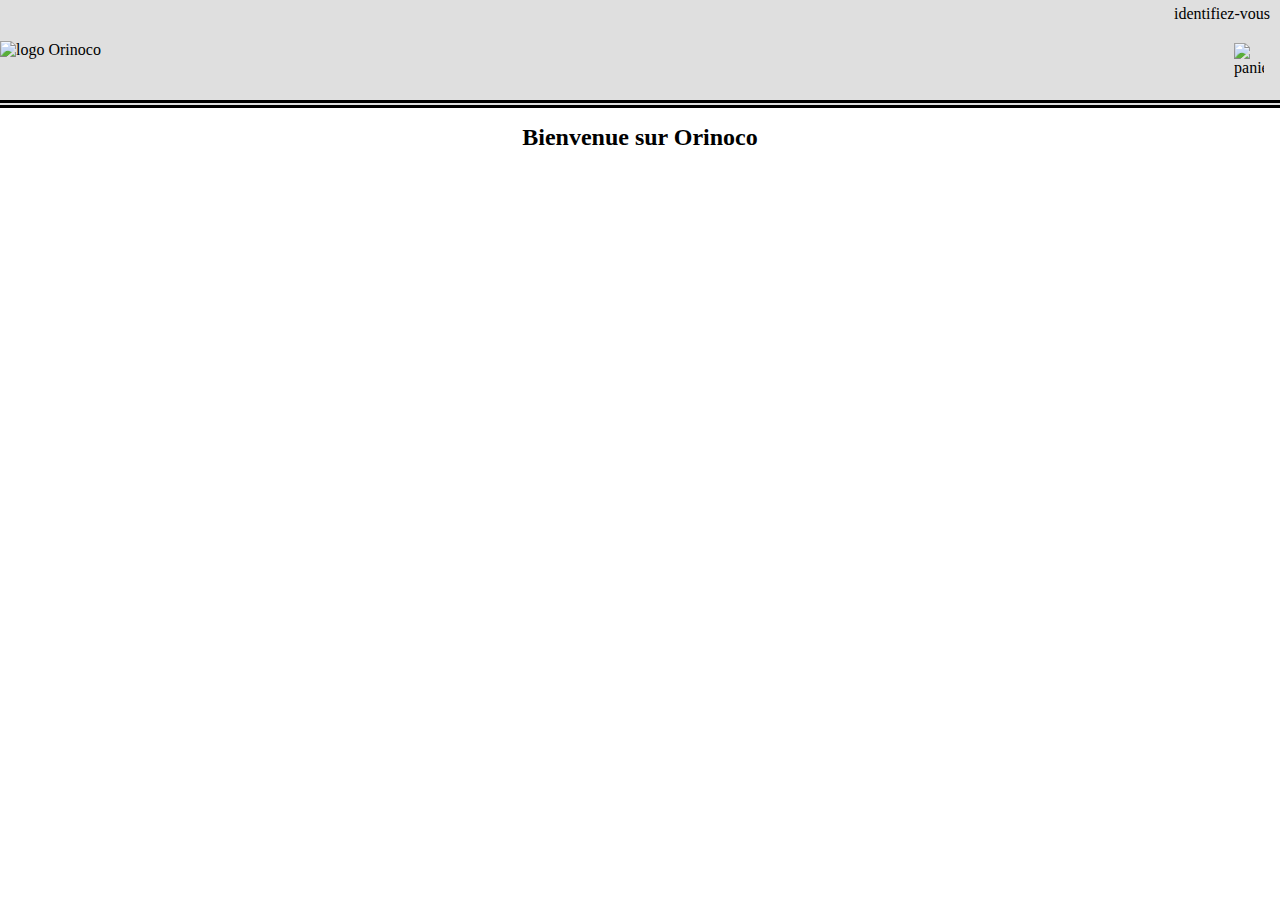
==== front-end/index.html @ c5bc0575 "premier dépôt" ====
<!DOCTYPE html>
<html lang="fr">

<head>
    <meta charset="UTF-8">
    <meta http-equiv="X-UA-Compatible" content="IE=edge">
    <meta name="viewport" content="width=device-width, initial-scale=1.0">
    <title>Page d'accueil Orinoco</title>
    <link rel="stylesheet" href="css/V.mobile.css">
    <link rel="stylesheet" media="screen and (min-width:768px) and (max-width:1366px)" href="css/V.tablette.css">
    <link rel="stylesheet" media="screen and (min-width:1367px)" href="css/V.desktop.css">
    <script src="https://kit.fontawesome.com/3dcad16f7a.js" crossorigin="anonymous"></script>
</head>

<body>
    <header>
        <nav>
            <img class="logo" src="../back-end/images/orinoco.png" alt="logo Orinoco">
            <ul>
                <li><a href="#">identifiez-vous </a></a></li>
                <img class="panier" src="../back-end/images/caddie.png" alt="panier">
            </ul>
        </nav>
    </header>
    <main>
        <h1>Bienvenue sur Orinoco</h1>

        <section id="conteneurArticles"></section>
    </main>
    <script src="index.js"></script>
</body>

</html>
---- front-end/css/V.mobile.css ----
body{
    margin: 0;
    padding: 0;
}

a{
    text-decoration: none;
    color: black;
}

.logo{
    width: 150px;
    margin-right: 10px;
}

nav{    
    background-color:#dfdfdf ;
    display: flex;
    height: 100px;
    justify-content: space-between;
    align-items: center; 
    border-bottom:double 8px black;
}
ul{
    margin: 0;
    height: 50px;
    display: flex;
    flex-direction: column;
    justify-content: space-between;
}

li{
    list-style: none;
    position: relative;
    bottom: 20px;
    right: 10px;

 
}

.panier{
    width: 30px;
    margin-left: 50px;
 
}

h1{
    font-size: 1.5em;
    text-align: center;
}

#conteneurArticles{
    display: flex;
    flex-direction: column;
    justify-content: center;
    align-items: center;
}
.article{
    background-color: white;
    width: 330px;
    margin-top: 20px;
    padding: 10px;
    box-shadow: 0px 0px 10px 1px rgb(0 0 0 / 20%);
}
.photoPeluche{
    width:330px;
    object-fit: cover;
}

.flex{
    display: flex;
    justify-content: space-between;
}
h2{
    margin: 0;
}
h3{
    margin: 0;
    
}

.panierVide{
    font-size: 2em;
}
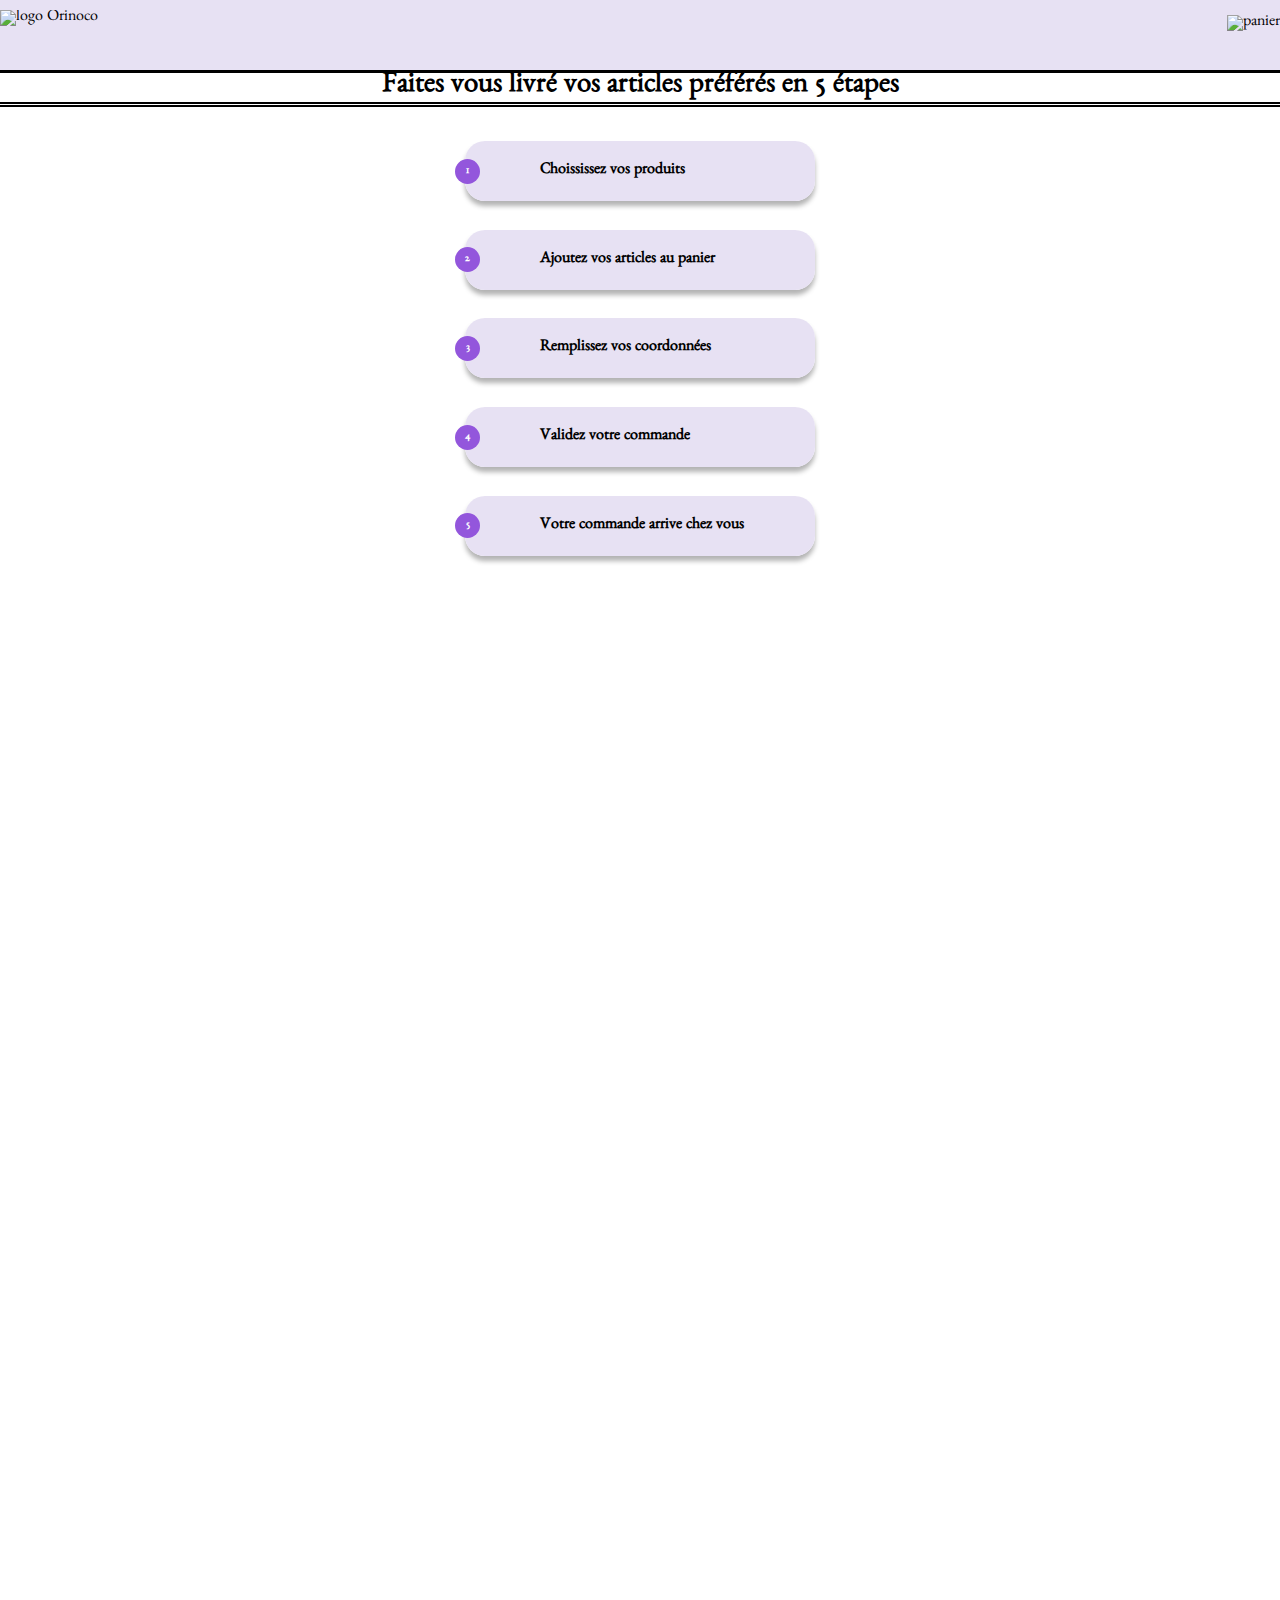
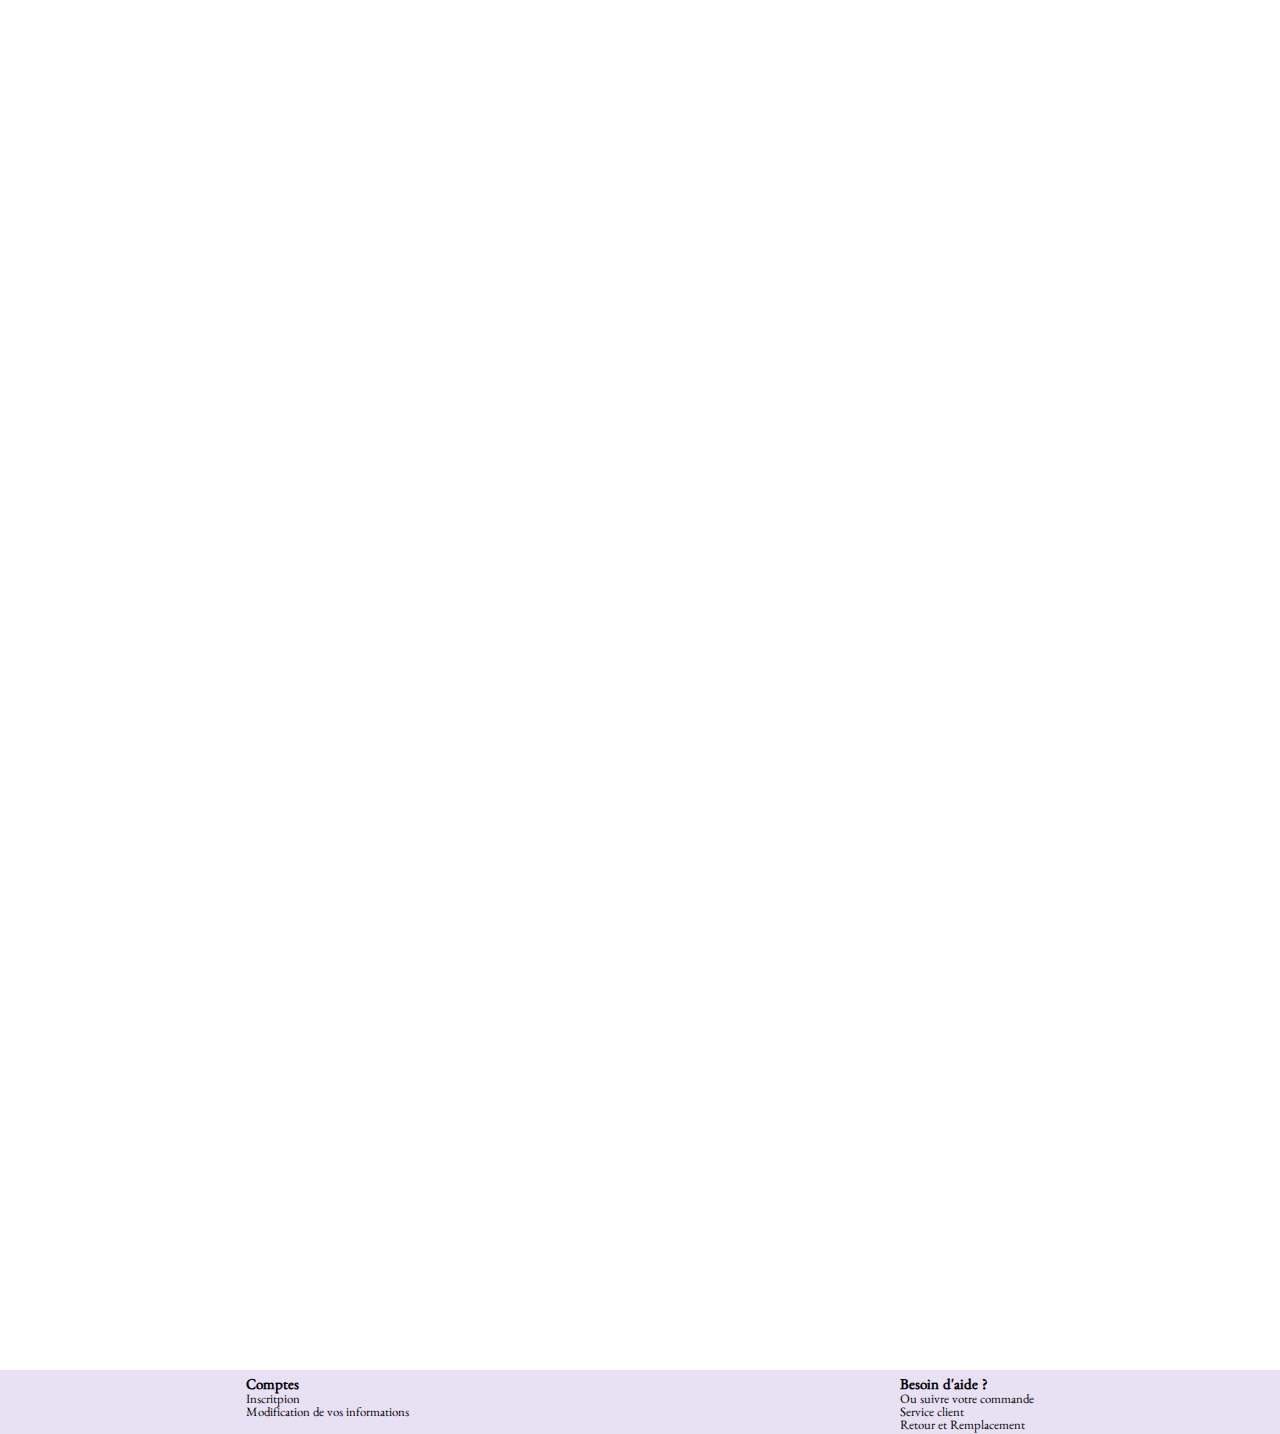
==== commit c0ea7c8c: "javascripti terminer" ====
--- a/front-end/index.html
+++ b/front-end/index.html
@@ -9,6 +9,10 @@
     <link rel="stylesheet" href="css/V.mobile.css">
     <link rel="stylesheet" media="screen and (min-width:768px) and (max-width:1366px)" href="css/V.tablette.css">
     <link rel="stylesheet" media="screen and (min-width:1367px)" href="css/V.desktop.css">
+    <link rel="preconnect" href="https://fonts.googleapis.com">
+    <link rel="preconnect" href="https://fonts.gstatic.com" crossorigin>
+    <link href="https://fonts.googleapis.com/css2?family=Benne&family=Source+Sans+Pro:wght@200&display=swap"
+        rel="stylesheet">
     <script src="https://kit.fontawesome.com/3dcad16f7a.js" crossorigin="anonymous"></script>
 </head>
 
@@ -16,18 +20,58 @@
     <header>
         <nav>
             <img class="logo" src="../back-end/images/orinoco.png" alt="logo Orinoco">
-            <ul>
-                <li><a href="#">identifiez-vous </a></a></li>
-                <img class="panier" src="../back-end/images/caddie.png" alt="panier">
-            </ul>
+            <a href="panier.html"><img class="panier" src="../back-end/images/caddie.png" alt="panier"></a>
         </nav>
     </header>
     <main>
-        <h1>Bienvenue sur Orinoco</h1>
-
-        <section id="conteneurArticles"></section>
+        <div id="fonctionnement">
+            <h1>Faites vous livré vos articles préférés en 5 étapes</h1>
+            <div class="blocFonctionnement">
+                <span>1</span>
+                <i class="fas fa-store"></i>
+                <p>Choississez vos produits</p>
+            </div>
+            <div class="blocFonctionnement">
+                <span>2</span>
+                <i class="fas fa-shopping-cart"></i>
+                <p>Ajoutez vos articles au panier</p>
+            </div>
+            <div class="blocFonctionnement">
+                <span>3</span>
+                <i class="fas fa-align-left"></i>
+                <p>Remplissez vos coordonnées</p>
+            </div>
+            <div class="blocFonctionnement">
+                <span>4</span>
+                <i class="fas fa-credit-card"></i>
+                <p>Validez votre commande</p>
+            </div>
+            <div class="blocFonctionnement">
+                <span>5</span>
+                <i class="fas fa-shipping-fast"></i>
+                <p>Votre commande arrive chez vous</p>
+            </div>
+        </div>
+        <section id="conteneurArticlesIndex"></section>
     </main>
-    <script src="index.js"></script>
+    <footer>
+        <div class="footer">
+            <h3>Comptes</h3>
+            <ul>
+                <li>Inscritpion</li>
+                <li>Modification de vos informations</li>
+            </ul>
+        </div>
+        <div class="footer">
+            <h3>Besoin d'aide ?</h3>
+            <ul>
+                <li>Ou suivre votre commande</li>
+                <li>Service client</li>
+                <li>Retour et Remplacement</li>
+            </ul>
+        </div>
+    </footer>
+    <script src="/front-end/js/index.js"></script>
 </body>
 
 </html>--- a/front-end/css/V.mobile.css
+++ b/front-end/css/V.mobile.css
@@ -1,84 +1,334 @@
 body{
     margin: 0;
     padding: 0;
-}
-
+    font-family: 'Benne', serif;   
+}
+/* index/produit/panier/confirmation */
 a{
     text-decoration: none;
     color: black;
-}
-
+    height: 40px;
+}
+p{
+    margin: 0;
+}
 .logo{
-    width: 150px;
-    margin-right: 10px;
-}
-
-nav{    
-    background-color:#dfdfdf ;
-    display: flex;
-    height: 100px;
+    width: 120px;
+    height: 50px;
+}
+.panier{
+    width: 40px;
+    height: 40px;
+}
+nav{
+    background-color: rgba(231, 225, 243, 0.993);
+    display: flex;
     justify-content: space-between;
-    align-items: center; 
-    border-bottom:double 8px black;
+    align-items: center;
+    width: 100%;
+    height: 70px;
+}
+h1{
+    font-size: 1.8em;
+    text-align: center;
+    border-bottom: 5px double;
+    border-top:3px solid;
+    margin: 0 0 20px 0;
+}
+
+section{
+    display: flex;
+    flex-direction: column;
+}
+
+.photoPeluche{
+    object-fit: cover;
+    width: 100%;
+}
+
+.description{
+    color: white;
+    font-size: 1.1em;
+    text-align: center;
+}
+.description h2{
+    font-size: 1.2em;
+    margin: 0;
+}
+
+.prix{
+    display: flex;
+    flex-direction: row-reverse;
+    font-size: 1.5em;
+    margin: 0 15px 0 0;
+}
+
+footer{
+    background-color: rgba(231, 225, 243, 0.993);
+    display: flex;
+    justify-content: space-between;
+}
+.footer{
+    display: flex;
+    flex-direction: column;
+    font-size: 0.8em;
+    margin:10px auto 0 auto;
+}
+.footer h3{
+    margin: 0;
 }
 ul{
     margin: 0;
-    height: 50px;
-    display: flex;
-    flex-direction: column;
-    justify-content: space-between;
-}
-
+    padding: 0;
+}
 li{
     list-style: none;
-    position: relative;
-    bottom: 20px;
-    right: 10px;
-
- 
-}
-
-.panier{
-    width: 30px;
-    margin-left: 50px;
- 
-}
-
-h1{
-    font-size: 1.5em;
-    text-align: center;
-}
-
-#conteneurArticles{
+    margin: 0;
+}
+.bouton{
     display: flex;
     flex-direction: column;
     justify-content: center;
     align-items: center;
 }
-.article{
+button{
+    background-color: rgba(231, 225, 243, 0.993);
+    width: 98%;
+    height: 50px;
+    margin-bottom: 15px;
+    padding: 0;
+    border-radius: 20px;
+    border: none;
+    box-shadow: 0px 5px 5px 0px rgb(0 0 0 / 30%);
+    font-size: 1.5em;
+    transition: scale;
+}
+
+button:active{
+    transform: scale(0.99);
+    box-shadow: 0px 0px 0px 0px rgb(0 0 0 / 30%);
+}
+
+.popup{
+    opacity: 0;
+    background-color:  rgb(61, 60, 60);
+    width: 200px;
+    height: 100px;
+    font-weight: 800;
+    font-size: 1.3em;
+    border-radius: 20px;
+    color: white;
+    position: fixed;
+    bottom: 300px;
+    right: 80px;
+    padding: 0 20px;
+}
+
+.popup.show{
+     animation:showpopup 3s ease-in-out;
+}
+    @keyframes showpopup {
+        0%{		   
+           opacity: 0.8;
+        }  
+        90%{
+            opacity: 0.8;
+        }        	 
+        100%{	
+           opacity: 0;
+        }
+    }
+.textePopup{
+    text-align: center;
+    margin-top: 30px;
+}
+/* index */
+#fonctionnement{
+    height: 500px;
+    margin: auto;  
+    display: flex;
+    flex-direction: column;
+    justify-content: space-between;
     background-color: white;
-    width: 330px;
-    margin-top: 20px;
-    padding: 10px;
-    box-shadow: 0px 0px 10px 1px rgb(0 0 0 / 20%);
-}
-.photoPeluche{
-    width:330px;
-    object-fit: cover;
-}
-
-.flex{
-    display: flex;
-    justify-content: space-between;
-}
-h2{
-    margin: 0;
-}
-h3{
-    margin: 0;
+}
+
+.blocFonctionnement{
+    position: relative;
+	display: flex;
+	align-items: center;
+	justify-content:flex-start;
+    background-color: rgba(231, 225, 243, 0.993);
+	width: 350px;
+	height: 60px;
+	margin: auto;
+	border-radius:20px;
+	box-shadow: 0px 5px 5px 0px rgb(0 0 0 / 30%);
+	cursor: pointer;
+    transition: scale 5s;
+}
+.blocFonctionnement:hover{
+    transform: scale(1.01);
+}
+.blocFonctionnement i{
+	color:black;
+	margin: 0 15px;
+}
+
+.blocFonctionnement span{
+	position: relative;
+	right: 10px;
+	font-size: 0.7em;
+	color: white;
+	font-weight: bold;
+	background-color: #9356DC;
+	border-radius: 50%;
+	width: 25px;
+	height: 25px;
+	display: flex;
+	justify-content: center;
+	align-items: center;
+}
+
+.blocFonctionnement p{
+	font-weight: bold;
+	text-align: left;
+	margin-left: 20px;
+}
+
+#conteneurArticlesIndex{
+    height: 2400px;
+}
+
+.articleIndex{
+    background-color: rgb(61, 60, 60);
+    margin: auto;
+    width:360px;
+    height: 420px;
+    border-radius:20px;
+    box-shadow: 0px 10px 10px 0px rgb(0 0 0 / 40%);
+    cursor: pointer;	
+}
+
+.photoPelucheIndex{
+    height: 230px;
+    border-radius:20px 20px 0 0;
+}
+
+/* produit */
+#conteneurProduit{
+    height: 980px;
+}
+
+.articleProduit{
+    margin: 0 auto 0 auto;
+    width:360px;
+    height:900px;
+    cursor: pointer;
+}
+
+.descriptionProduit{
+    text-align: left;
+    color: black;
+    height: 600px;
+}
+.descriptionProduit h2{
+    font-size: 2em;
+    margin-bottom: 20px;
+}
+.descriptionProduit p{
+    font-size: 1.5em;
+    margin-bottom: 20px;
+}
+
+form{
+    display: flex;
+    flex-direction: column;
+    margin-bottom: 20px;
+}
+label{
+    font-size: 1.3em;
+    margin-bottom: 10px;
+    font-weight: 600;
+}
+select{
+    height: 50px;
+    font-size: 1em;
+    font-weight: 700;
+    border-radius: 20px;
+    border: 4px solid rgb(61, 60, 60);
+}
+
+#choixCouleur{
+    width: 150px;
+}
+
+#quantite{
+    width: 100px;
+}
+
+.prixProduit{
+     position: absolute;
+     left: 300px;
+     font-size: 2em;
+}
+
+/* panier */
+#conteneurPanier{
     
 }
-
 .panierVide{
     font-size: 2em;
-}+    text-align: center;
+    margin-bottom: 50px;
+}
+.articlePanier{
+    display: flex;
+    margin-bottom: 20px;
+}
+
+#listeProduit{
+    border-bottom: solid black;
+    height: 200px;
+}
+
+.photoPeluchePanier{
+    width: 100%;
+    height: 130px;
+}
+
+.photoPanier{
+    width:400px ;
+    display: flex;
+    flex-direction: column;
+}
+
+.descriptionPanier{
+    font-size: 0.8em;
+    text-align: center;
+}
+
+.prixPanier{
+    margin: 0 ;
+   
+}
+
+.gras{
+    font-weight: 800;
+}
+
+
+.btnSupprimer{
+    margin-top: 10px;
+    width: 50%;
+}
+
+.btnPanierVide {
+    display: flex;
+    justify-content: center;
+    align-items: center;
+    width: 80%;
+    margin: auto;
+}
+
+/* confirmation */
+
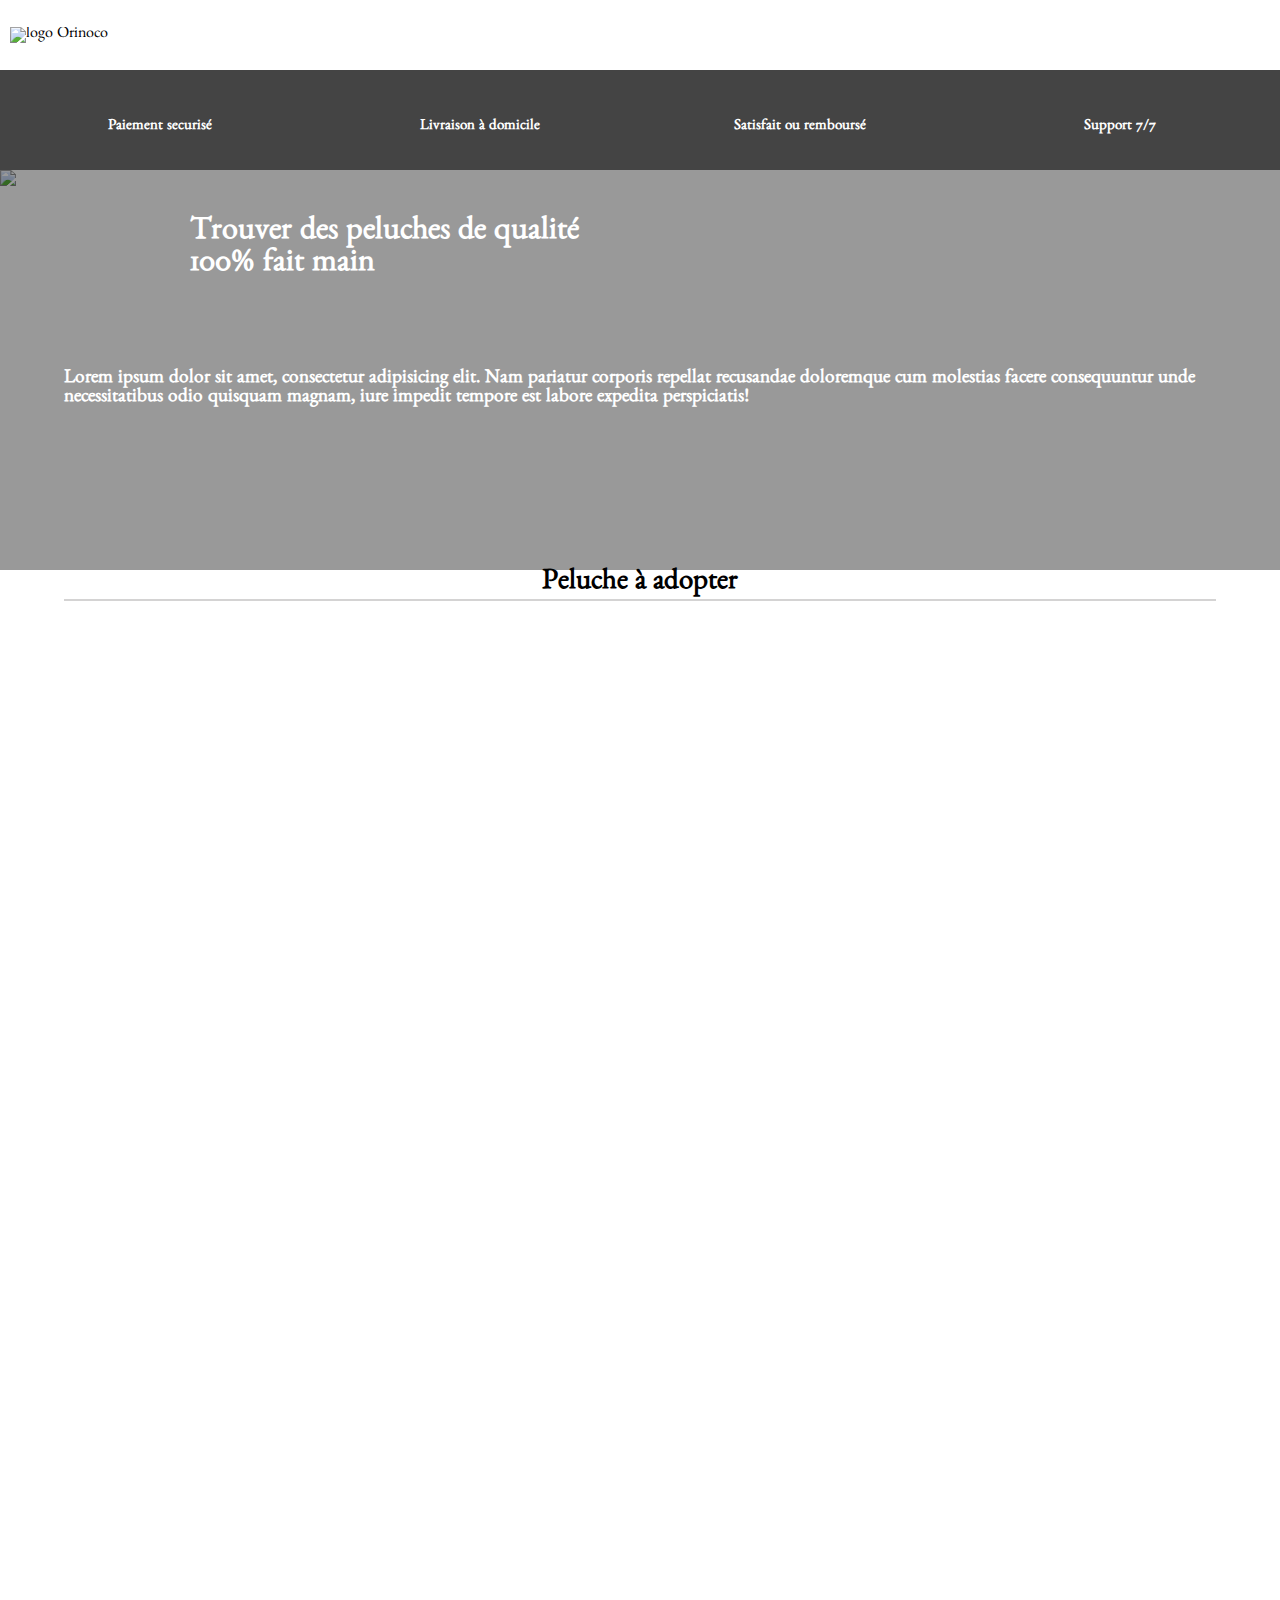
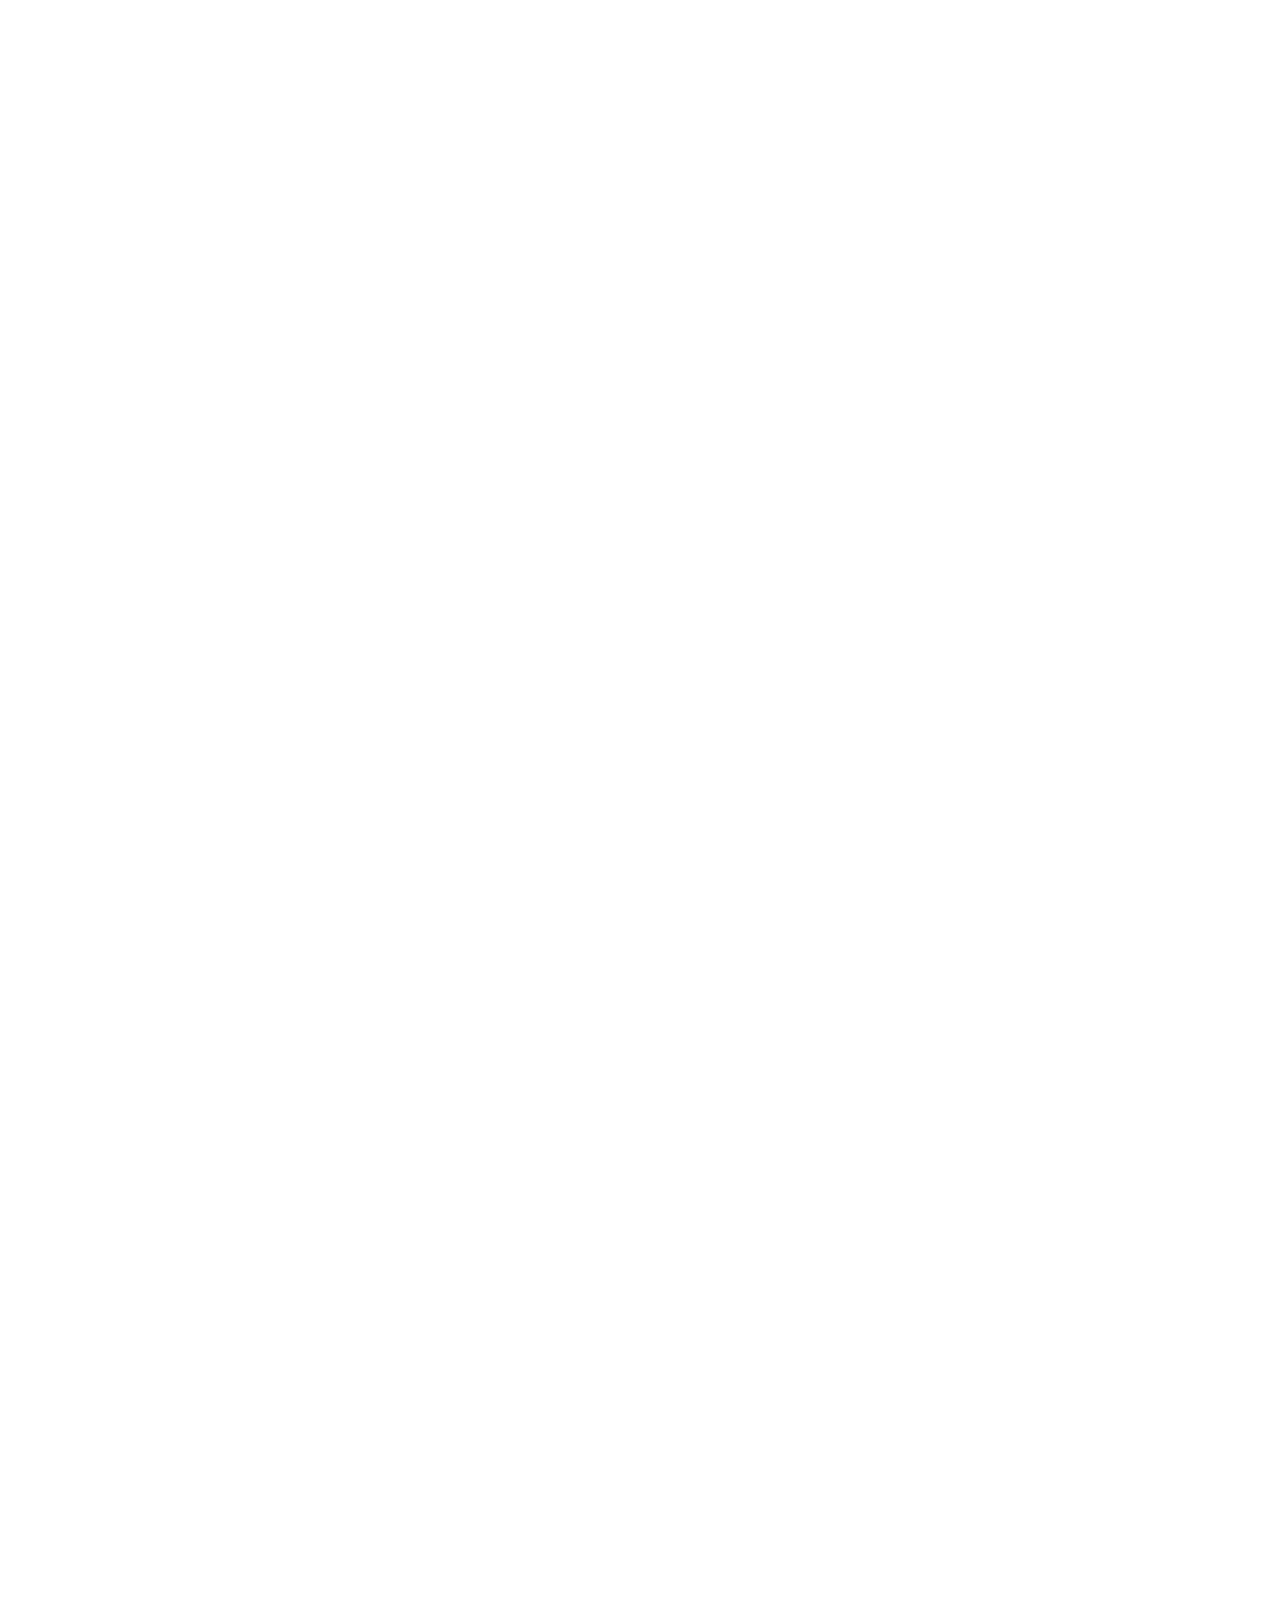
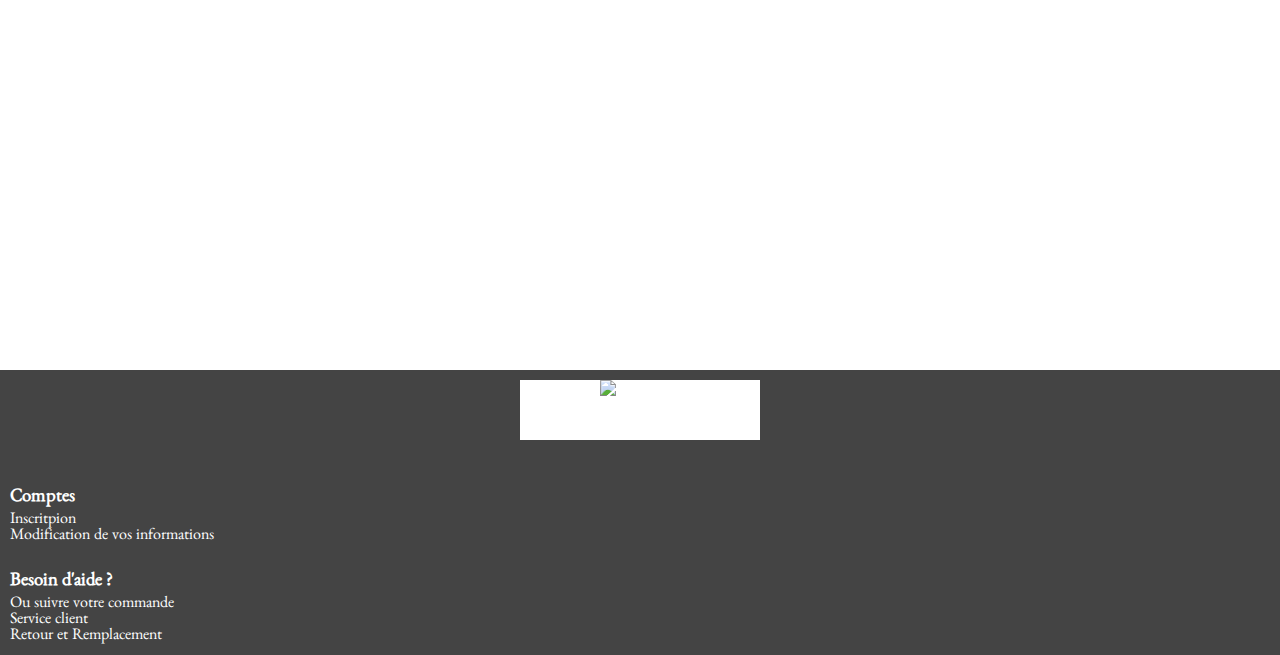
==== commit 1597b3f6: "projet terminé" ====
--- a/front-end/index.html
+++ b/front-end/index.html
@@ -19,42 +19,61 @@
 <body>
     <header>
         <nav>
-            <img class="logo" src="../back-end/images/orinoco.png" alt="logo Orinoco">
-            <a href="panier.html"><img class="panier" src="../back-end/images/caddie.png" alt="panier"></a>
+            <a href="index.html">
+                <img class="logo" src="../back-end/images/logo-orinoco.png" alt="logo Orinoco">
+            </a>
+            <ul>
+                <li>
+                    <a href="index.html"><i class="fas fa-search"></i></a>
+                </li>
+                <li>
+                    <a href="index.html"> <i class="far fa-user"></i></a>
+                </li>
+                <li>
+                    <a href="panier.html"><i class="fas fa-shopping-bag"></i> </a>
+                </li>
+            </ul>
         </nav>
     </header>
+    <div id="conteneurInformation">
+        <div class="information">
+            <i class="far fa-credit-card"></i>
+            <h3>Paiement securisé</h3>
+        </div>
+        <div class="information">
+            <i class="fas fa-truck"></i>
+            <h3>Livraison à domicile</h3>
+        </div>
+        <div class="information">
+            <i class="far fa-heart"></i>
+            <h3>Satisfait ou remboursé</h3>
+        </div>
+        <div class="information telephone">
+            <i class="fas fa-phone-alt"></i>
+            <h3>Support 7/7</h3>
+        </div>
+    </div>
     <main>
-        <div id="fonctionnement">
-            <h1>Faites vous livré vos articles préférés en 5 étapes</h1>
-            <div class="blocFonctionnement">
-                <span>1</span>
-                <i class="fas fa-store"></i>
-                <p>Choississez vos produits</p>
-            </div>
-            <div class="blocFonctionnement">
-                <span>2</span>
-                <i class="fas fa-shopping-cart"></i>
-                <p>Ajoutez vos articles au panier</p>
-            </div>
-            <div class="blocFonctionnement">
-                <span>3</span>
-                <i class="fas fa-align-left"></i>
-                <p>Remplissez vos coordonnées</p>
-            </div>
-            <div class="blocFonctionnement">
-                <span>4</span>
-                <i class="fas fa-credit-card"></i>
-                <p>Validez votre commande</p>
-            </div>
-            <div class="blocFonctionnement">
-                <span>5</span>
-                <i class="fas fa-shipping-fast"></i>
-                <p>Votre commande arrive chez vous</p>
-            </div>
+        <div id="Presentation">
+            <img class="imgPresentation" src="../back-end/images/peluche.jpg" alt="une peluche assise">
+            <div class="cadre"></div>
+            <h1 class="centrerPresentation">Trouver des peluches de qualité<br> 100% fait main</h1>
+            <p class="basPresentation">Lorem ipsum dolor sit amet, consectetur adipisicing elit. Nam pariatur corporis
+                repellat recusandae doloremque cum molestias facere consequuntur unde necessitatibus odio quisquam
+                magnam, iure impedit tempore est labore expedita perspiciatis!
+            </p>
         </div>
-        <section id="conteneurArticlesIndex"></section>
+        <section id="conteneurArticlesIndex">
+            <h2 class="titreSection">Peluche à adopter</h2>
+        </section>
     </main>
     <footer>
+        <img class="logoFooter" src="../back-end/images/logo-orinoco.png" alt="logo orinico">
+        <div id="reseaux">
+            <i class="fab fa-facebook-f"></i>
+            <i class="fab fa-twitter"></i>
+            <i class="fab fa-instagram"></i>
+        </div>
         <div class="footer">
             <h3>Comptes</h3>
             <ul>
--- a/front-end/css/V.mobile.css
+++ b/front-end/css/V.mobile.css
@@ -2,43 +2,78 @@
     margin: 0;
     padding: 0;
     font-family: 'Benne', serif;   
+    box-sizing: border-box;
 }
 /* index/produit/panier/confirmation */
 a{
     text-decoration: none;
-    color: black;
-    height: 40px;
-}
+    color: black;  
+}
+
 p{
     margin: 0;
 }
+
+li{
+    list-style-type: none;
+}
+
 .logo{
-    width: 120px;
-    height: 50px;
-}
-.panier{
-    width: 40px;
-    height: 40px;
-}
+    margin-left: 10px;
+    width: 180px;
+    height: 130px;
+}
+
+i{
+    font-size: 1.3em;
+}
+
+.fa-shopping-bag{
+	color:transparent;
+	-webkit-text-stroke:2px black;	
+}
+
 nav{
-    background-color: rgba(231, 225, 243, 0.993);
     display: flex;
     justify-content: space-between;
     align-items: center;
-    width: 100%;
     height: 70px;
 }
+
+nav ul{
+    margin:5px 10px 0 0;
+    width: 40%;
+    display: flex;
+    justify-content: space-between;
+    align-items: center;
+    
+}
+
 h1{
     font-size: 1.8em;
+    display: flex;
+    justify-content: center;
+    align-items: center;
+    background-color: rgb(68, 68, 68);
+    color: white;
+    height: 100px;
+    margin: 0;
+}
+
+section{
+    margin: 0 5px;
+    display: flex;
+    flex-direction: column;
+}
+
+.titreSection{
+    border-bottom: 2px solid rgb(212, 211, 211);
+    display: flex;
+    justify-content: center;
+    align-items: center;
+    font-size: 1.8em;
+    margin: 0;
     text-align: center;
-    border-bottom: 5px double;
-    border-top:3px solid;
-    margin: 0 0 20px 0;
-}
-
-section{
-    display: flex;
-    flex-direction: column;
 }
 
 .photoPeluche{
@@ -47,8 +82,7 @@
 }
 
 .description{
-    color: white;
-    font-size: 1.1em;
+    font-size: 1em;
     text-align: center;
 }
 .description h2{
@@ -59,41 +93,52 @@
 .prix{
     display: flex;
     flex-direction: row-reverse;
-    font-size: 1.5em;
+    font-size: 1.2em;
     margin: 0 15px 0 0;
 }
 
 footer{
-    background-color: rgba(231, 225, 243, 0.993);
-    display: flex;
+    background-color: rgb(68, 68, 68);
+    color: white;
+    display: flex;
+    flex-direction: column;
     justify-content: space-between;
 }
+
+.logoFooter{
+    width: 80px;
+    height: 60px;
+    padding:0 80px;
+    margin: 10px auto;
+    background-color: white;
+}
+ #reseaux{
+     width: 40%;
+     margin: 10px  auto;
+     display: flex;
+     justify-content: space-between;
+     align-items: center;
+
+ }
 .footer{
     display: flex;
     flex-direction: column;
-    font-size: 0.8em;
-    margin:10px auto 0 auto;
-}
+    width: 50%;
+    margin:0 0 10px 10px;
+}
+
 .footer h3{
-    margin: 0;
-}
-ul{
+    margin-bottom: 5px;
+}
+
+.footer ul{
     margin: 0;
     padding: 0;
 }
-li{
-    list-style: none;
-    margin: 0;
-}
-.bouton{
-    display: flex;
-    flex-direction: column;
-    justify-content: center;
-    align-items: center;
-}
-button{
-    background-color: rgba(231, 225, 243, 0.993);
-    width: 98%;
+
+.btn{
+    font-weight: 600;
+    width: 80%;
     height: 50px;
     margin-bottom: 15px;
     padding: 0;
@@ -104,6 +149,12 @@
     transition: scale;
 }
 
+.btnBlack{
+    background-color: rgb(68, 68, 68);
+    color: white;
+    
+}
+
 button:active{
     transform: scale(0.99);
     box-shadow: 0px 0px 0px 0px rgb(0 0 0 / 30%);
@@ -122,6 +173,9 @@
     bottom: 300px;
     right: 80px;
     padding: 0 20px;
+    display: flex;
+    justify-content: center;
+    align-items: center;
 }
 
 .popup.show{
@@ -138,91 +192,97 @@
            opacity: 0;
         }
     }
-.textePopup{
+
+
+/* index */
+#conteneurInformation{
+    background-color: rgb(68, 68, 68);
+    display: flex;
+    justify-content: center;
+    align-items: center;
+    height: 100px;
+}
+
+.information{
+    display: flex;
+    flex-direction: column;
+    justify-content: center;
+    width: 50%;   
+    font-size: 0.8em;
     text-align: center;
-    margin-top: 30px;
-}
-/* index */
-#fonctionnement{
-    height: 500px;
-    margin: auto;  
-    display: flex;
-    flex-direction: column;
-    justify-content: space-between;
-    background-color: white;
-}
-
-.blocFonctionnement{
+    color: white;
+    line-height: 1.2;
+    padding-top: 15px;
+}
+
+.information i{
+    font-size: 1.8em;   
+}
+
+/* .telephone{
+   margin-bottom: 15px;
+} */
+
+#Presentation {  
     position: relative;
-	display: flex;
-	align-items: center;
-	justify-content:flex-start;
-    background-color: rgba(231, 225, 243, 0.993);
-	width: 350px;
-	height: 60px;
-	margin: auto;
-	border-radius:20px;
-	box-shadow: 0px 5px 5px 0px rgb(0 0 0 / 30%);
-	cursor: pointer;
-    transition: scale 5s;
-}
-.blocFonctionnement:hover{
-    transform: scale(1.01);
-}
-.blocFonctionnement i{
-	color:black;
-	margin: 0 15px;
-}
-
-.blocFonctionnement span{
-	position: relative;
-	right: 10px;
-	font-size: 0.7em;
-	color: white;
-	font-weight: bold;
-	background-color: #9356DC;
-	border-radius: 50%;
-	width: 25px;
-	height: 25px;
-	display: flex;
-	justify-content: center;
-	align-items: center;
-}
-
-.blocFonctionnement p{
-	font-weight: bold;
-	text-align: left;
-	margin-left: 20px;
-}
-
-#conteneurArticlesIndex{
-    height: 2400px;
-}
+    color: white;
+    margin: 0;
+    height: 400px;
+   
+}
+
+.imgPresentation{ 
+    position: absolute;;
+    width: 100%;
+    height: 400px;
+    object-fit: cover;
+}
+
+.cadre{
+    position: relative;
+    width: 100%;
+    height: 400px;
+    background-color: black;
+    opacity: 0.4;
+}
+.centrerPresentation {
+    background-color: transparent;
+    position: absolute;
+    top: 20%;
+    left: 40%;
+    transform: translate(-50%, -50%);
+    border: none;
+    text-align: left;
+    opacity: 2;
+    
+  }
+
+.basPresentation{
+        position: absolute;
+        top: 50%;
+        left: 10%;
+        font-weight: 700;
+        font-size: 1em;
+        text-align: left;
+}  
 
 .articleIndex{
-    background-color: rgb(61, 60, 60);
     margin: auto;
-    width:360px;
-    height: 420px;
-    border-radius:20px;
-    box-shadow: 0px 10px 10px 0px rgb(0 0 0 / 40%);
-    cursor: pointer;	
+    width:80%;
+    height: 400px;
+    cursor: pointer;
+    margin-bottom: 20px;	
 }
 
 .photoPelucheIndex{
-    height: 230px;
-    border-radius:20px 20px 0 0;
+    height: 220px;
 }
 
 /* produit */
-#conteneurProduit{
-    height: 980px;
-}
-
 .articleProduit{
-    margin: 0 auto 0 auto;
-    width:360px;
-    height:900px;
+    margin: 20px auto 40px auto;
+    width:80%;
+    /* height:650px; */
     cursor: pointer;
 }
 
@@ -232,11 +292,9 @@
     height: 600px;
 }
 .descriptionProduit h2{
-    font-size: 2em;
     margin-bottom: 20px;
 }
 .descriptionProduit p{
-    font-size: 1.5em;
     margin-bottom: 20px;
 }
 
@@ -259,7 +317,7 @@
 }
 
 #choixCouleur{
-    width: 150px;
+    width: 40%;
 }
 
 #quantite{
@@ -269,12 +327,22 @@
 .prixProduit{
      position: absolute;
      left: 300px;
+     margin-top: 50px;
      font-size: 2em;
 }
+.bouton{
+    display: flex;
+    flex-direction: column;
+    justify-content: center;
+    align-items: center;
+}
 
 /* panier */
-#conteneurPanier{
-    
+#listeProduitVide{
+    display: flex;
+    flex-direction: column;
+    justify-content: center;
+    align-items: center;
 }
 .panierVide{
     font-size: 2em;
@@ -284,11 +352,8 @@
 .articlePanier{
     display: flex;
     margin-bottom: 20px;
-}
-
-#listeProduit{
-    border-bottom: solid black;
-    height: 200px;
+    width: 100%;
+    border-bottom: 2px solid black;
 }
 
 .photoPeluchePanier{
@@ -296,7 +361,7 @@
     height: 130px;
 }
 
-.photoPanier{
+.articlePhotoPanier{
     width:400px ;
     display: flex;
     flex-direction: column;
@@ -319,16 +384,59 @@
 
 .btnSupprimer{
     margin-top: 10px;
-    width: 50%;
+    width: 70%;
 }
 
 .btnPanierVide {
     display: flex;
     justify-content: center;
     align-items: center;
-    width: 80%;
-    margin: auto;
-}
+    width: 100%;  
+}
+
+#sousTotal{
+    font-size: 2em;
+    font-weight: 900;
+}
+
+fieldset{
+    border: 3px double rgb(61, 60, 60);
+}
+legend{
+    font-size: 2em;
+}
+label{
+    width: 100%;
+}
+.input{
+    width: 100%;
+    height: 40px;
+    margin-bottom: 20px;
+    border:none;
+    border-radius: 20px;
+    font-size: 1.2em;
+    box-shadow: 2px 2px 2px 2px rgb(0 0 0 / 10%) inset;
+}
+ ::placeholder{
+     padding-left: 10px;
+ }
 
 /* confirmation */
-
+.commande{
+    color: white;
+    background-color: rgb(68, 68, 68);
+    margin: 50px auto;
+    padding: 10px;
+    width: 85%;
+    height: 405px;
+    display: flex;
+    flex-direction: column;
+    justify-content: space-around;
+    font-size: 1.5em;
+    border-radius: 20px;
+    box-shadow: 0px 10px 10px 0px rgb(0 0 0 / 40%);
+}
+
+.FSize{
+    font-weight: 900;
+}--- a/front-end/css/V.tablette.css
+++ b/front-end/css/V.tablette.css
@@ -0,0 +1,64 @@
+.centrerPresentation {
+    font-size: 2em;
+    left: 30%; 
+}
+
+.basPresentation{
+        left: 5%;        
+        font-size: 1.2em;       
+}  
+
+section{
+    margin: auto;
+    width: 90%;
+}
+
+#conteneurArticlesIndex{
+    height: 3000px;
+} 
+
+.articleIndex{
+    width: 450px;
+    height: 500px;
+}
+
+.photoPelucheIndex{
+    height: 300px;
+    border-radius:20px 20px 0 0;
+}
+
+.btn{
+    width: 70%;
+}
+
+.prixProduit{
+    left: 550px;
+}
+
+.popup{
+    width: 300px;
+    height: 150px;
+    font-weight: 900;
+    font-size: 1.5em;
+    bottom: 400px;
+    right: 210px;
+}
+
+#listeProduitVide{
+  height: 600px;
+}
+.photoPeluchePanier{
+    width: 100%;
+    height: 200px;
+}
+
+.articlePhotoPanier{
+    font-size: 1.6em;
+}
+
+.descriptionPanier{
+    font-size: 1.5em;
+    text-align: center;
+}
+
+
--- a/front-end/css/V.desktop.css
+++ b/front-end/css/V.desktop.css
@@ -0,0 +1,134 @@
+i{
+    font-size: 2em;
+}
+.btn{
+    font-weight: 600;
+    width: 40%;
+}
+
+h1{
+    font-size: 2.5em;
+}
+
+.popup{
+    width: 400px;
+    height: 200px;
+    font-weight: 900;
+    font-size: 2em;
+    bottom: 700px;
+    right: 450px;
+}
+
+.information{  
+    font-size: 1em;
+} 
+
+.information i{
+    font-size: 2.2em;   
+}
+
+.telephone{
+   margin-bottom: 0;
+}
+
+#Presentation {  
+    height: 600px;  
+}
+
+.imgPresentation{ 
+    height: 600px;  
+}
+
+.cadre{
+    height: 600px;
+}
+
+.centrerPresentation {
+    font-size: 2.8em;
+    left: 30%; 
+}
+
+.basPresentation{
+    top: 35%;
+    left: 10%;        
+    font-size: 1.8em;
+    width: 500px;       
+}  
+
+.titreSection{
+    font-size:2.5em;
+}
+
+.articleIndex{
+    width: 80%;
+    font-size: 1.5em;
+    border-bottom: 2px solid rgb(212, 211, 211);
+    margin: 20px auto ;
+}
+
+.photoPelucheIndex{
+    width: 30%;
+    height: 350px;
+}
+
+.descriptionIndex{
+    display: flex;
+}
+
+.descriptionDesktop{
+    display: flex;
+    flex-direction: column;
+    height:350px ;
+    width: 900px;
+    justify-content: space-between;
+}
+
+ .articleProduit{
+    margin: 10px auto;
+    width:40%;
+    font-size: 1.7em;
+    height:1100px;
+    
+}
+
+.photoPelucheProduit{
+    height: 550px;
+}
+ 
+.prixProduit{
+    position: absolute;
+    left: 950px;
+    margin-top: 50px;
+}
+
+.articlePanier{
+    font-size: 1.8em;
+}
+
+.photoPeluchePanier{
+    height: 300px;
+}
+
+.descriptionPanier{
+    display: flex;
+    flex-direction: column;
+    align-items: center;
+    justify-content: space-between;
+}
+
+.descriptionPanier p{
+    width: 800px;
+}
+
+.btnSupprimer{
+    margin-top: 10px;
+    width: 40%;
+}
+.viderLePanier{
+    width: 40%;
+    margin: 10px 0;
+}
+.submit{
+    width: 30%;
+}
+
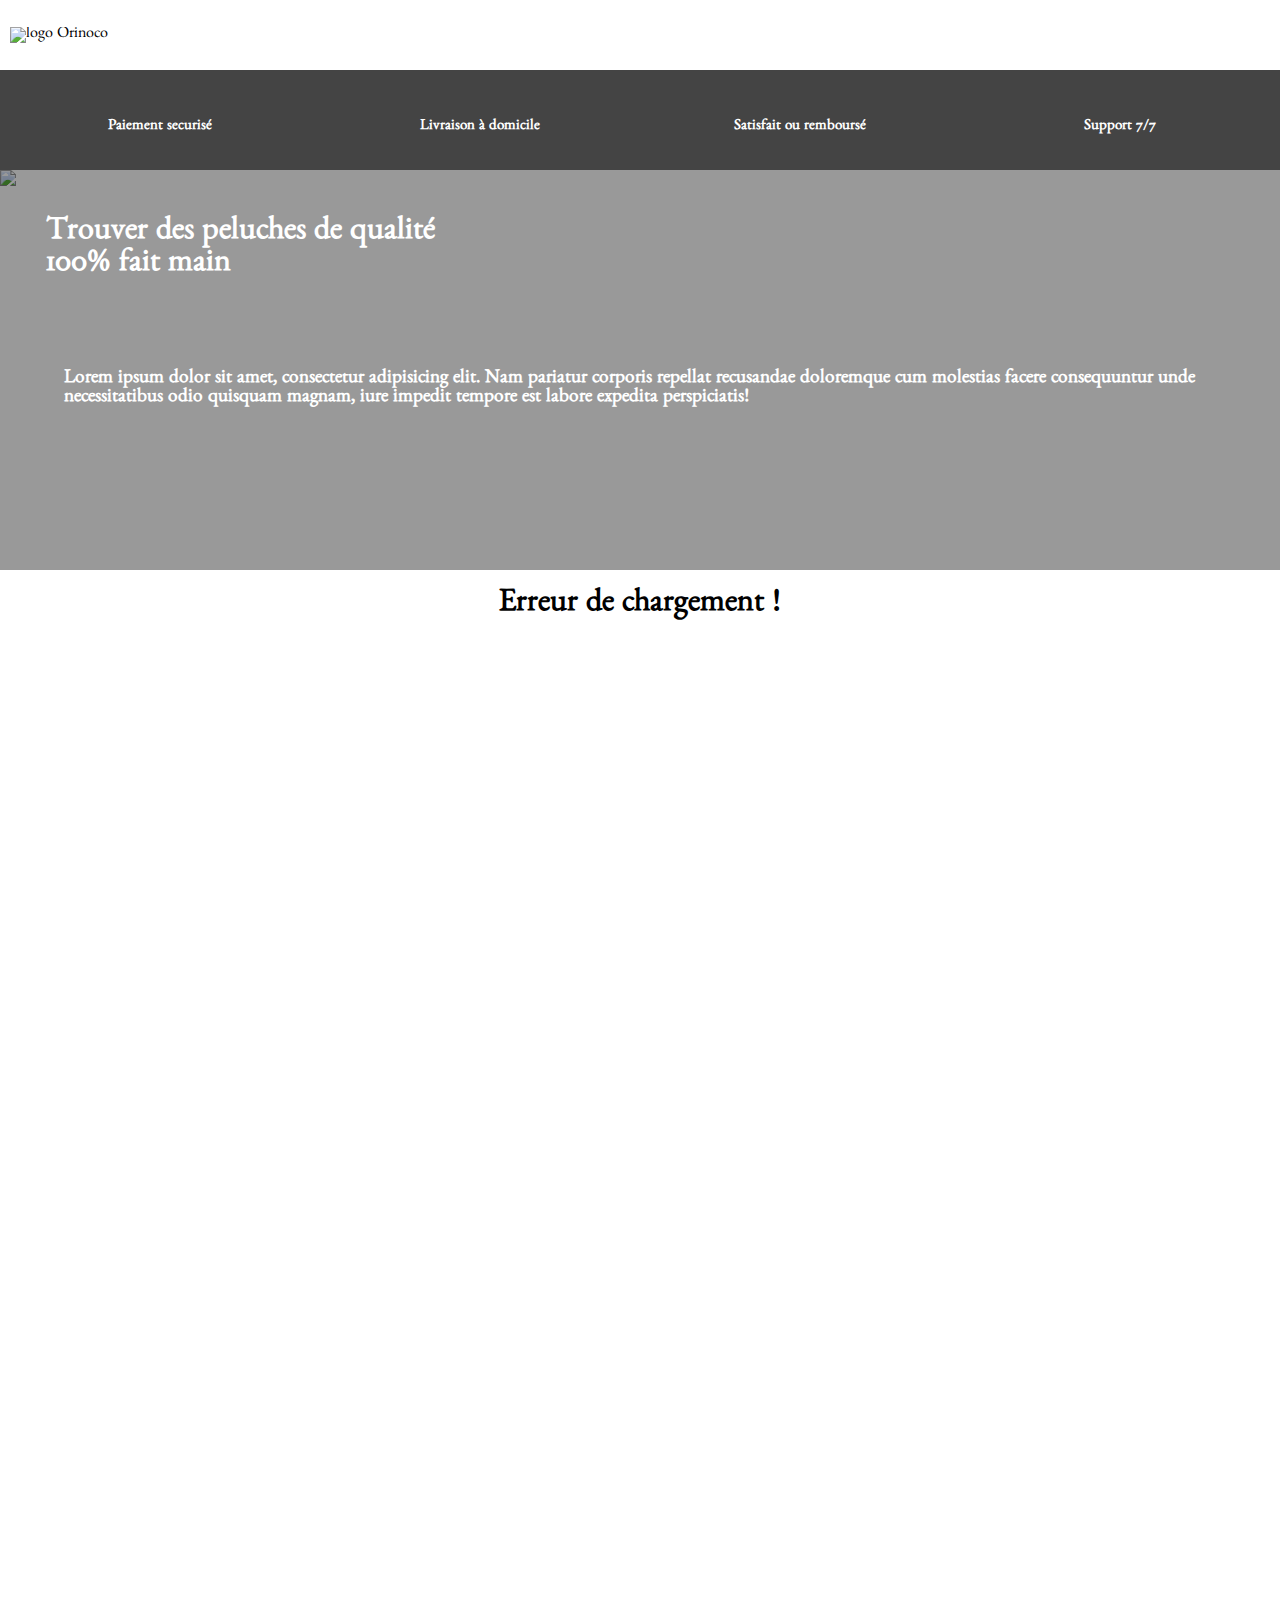
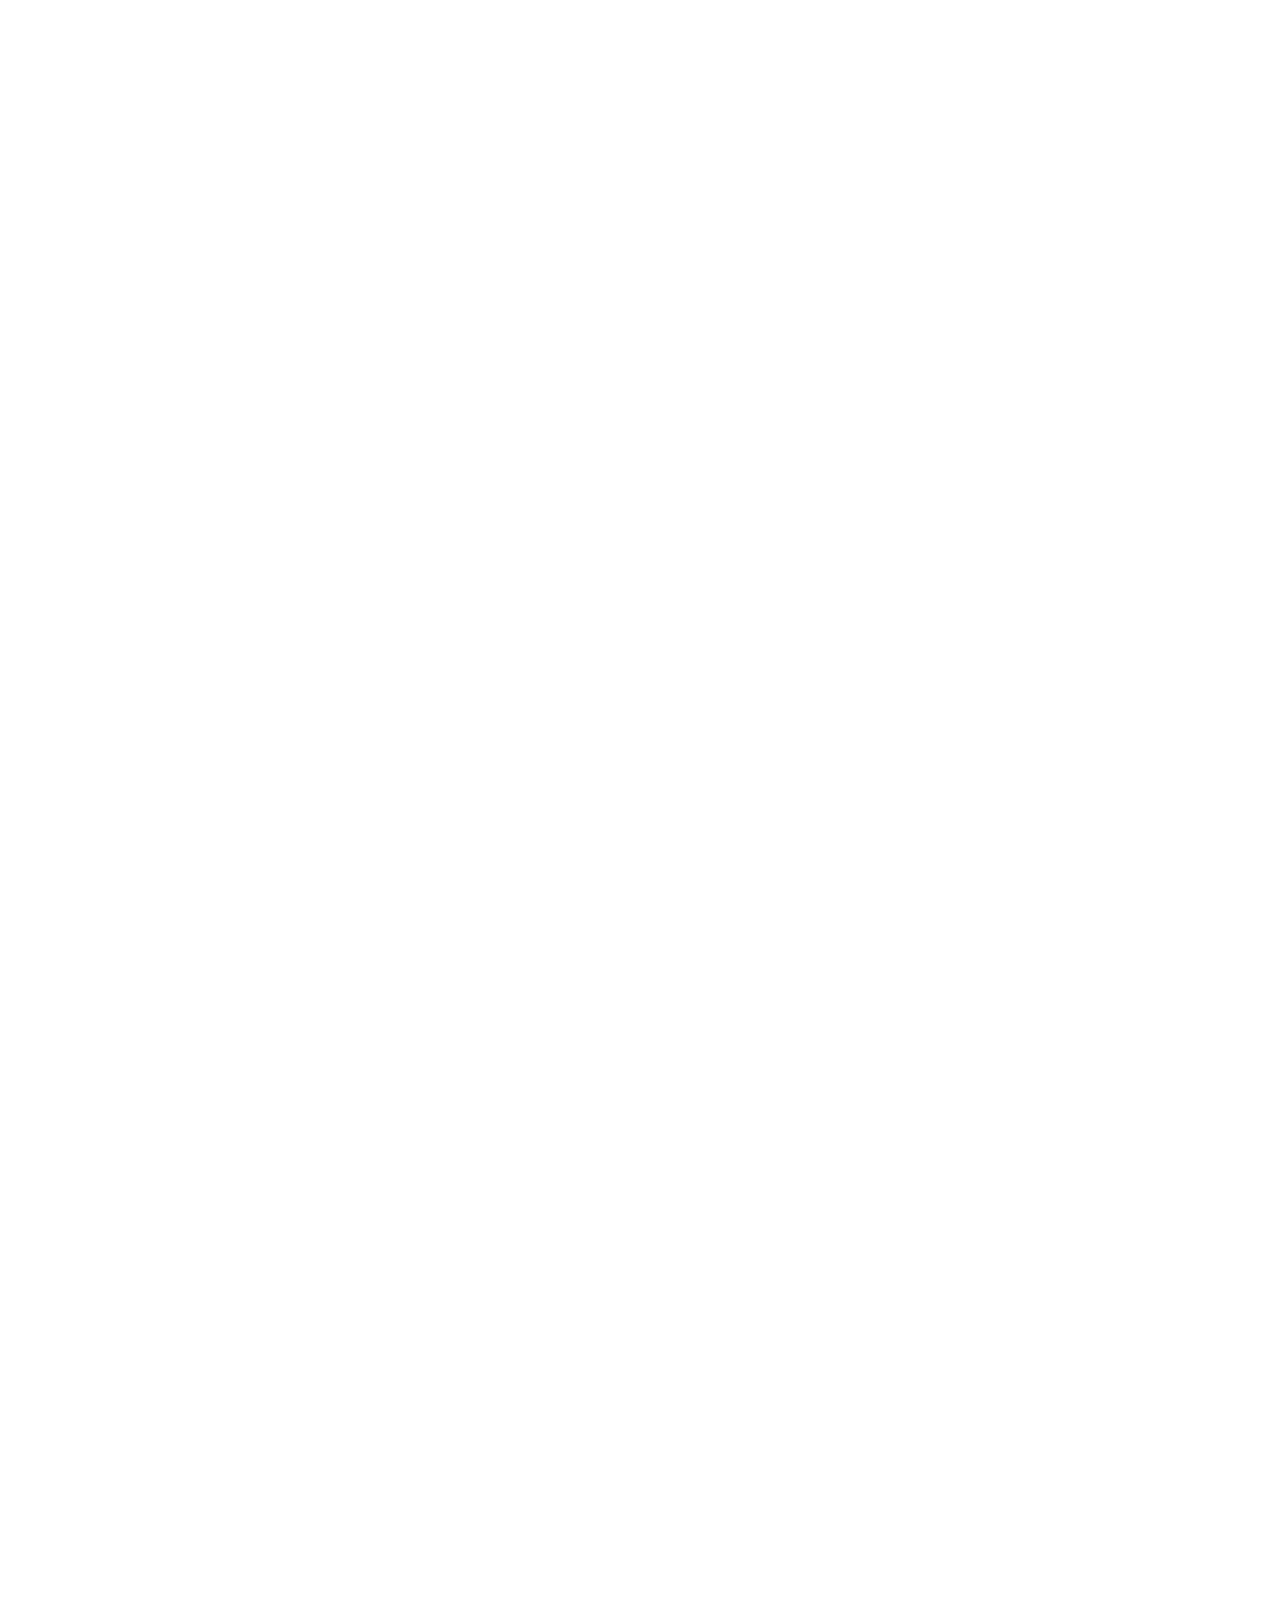
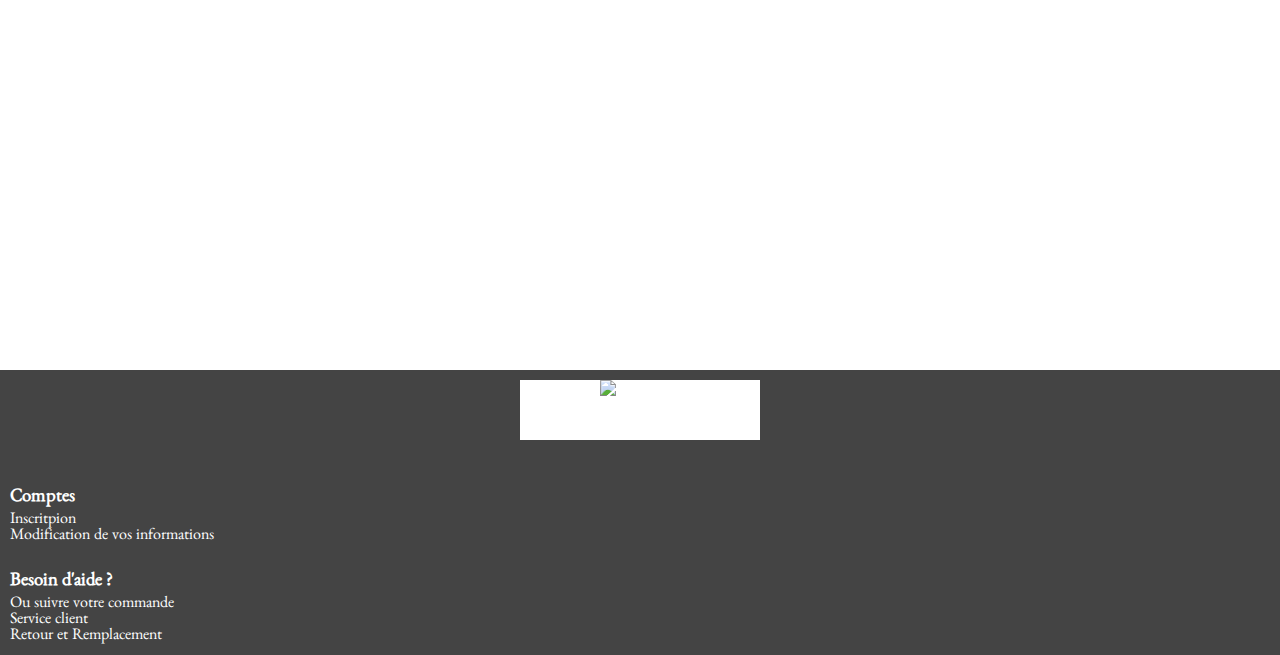
==== commit b154e747: "ajout des pattern html panier" ====
--- a/front-end/index.html
+++ b/front-end/index.html
@@ -74,20 +74,22 @@
             <i class="fab fa-twitter"></i>
             <i class="fab fa-instagram"></i>
         </div>
-        <div class="footer">
-            <h3>Comptes</h3>
-            <ul>
-                <li>Inscritpion</li>
-                <li>Modification de vos informations</li>
-            </ul>
-        </div>
-        <div class="footer">
-            <h3>Besoin d'aide ?</h3>
-            <ul>
-                <li>Ou suivre votre commande</li>
-                <li>Service client</li>
-                <li>Retour et Remplacement</li>
-            </ul>
+        <div id="listeFooter">
+            <div class="footer">
+                <h3>Comptes</h3>
+                <ul>
+                    <li>Inscritpion</li>
+                    <li>Modification de vos informations</li>
+                </ul>
+            </div>
+            <div class="footer">
+                <h3>Besoin d'aide ?</h3>
+                <ul>
+                    <li>Ou suivre votre commande</li>
+                    <li>Service client</li>
+                    <li>Retour et Remplacement</li>
+                </ul>
+            </div>
         </div>
     </footer>
     <script src="/front-end/js/index.js"></script>
--- a/front-end/css/V.mobile.css
+++ b/front-end/css/V.mobile.css
@@ -170,8 +170,8 @@
     border-radius: 20px;
     color: white;
     position: fixed;
-    bottom: 300px;
-    right: 80px;
+    bottom: 30%;
+    right: 18%; 
     padding: 0 20px;
     display: flex;
     justify-content: center;
@@ -192,7 +192,11 @@
            opacity: 0;
         }
     }
-
+    
+strong{
+    margin: 20px auto;
+    font-size: 2em;
+}
 
 /* index */
 #conteneurInformation{
@@ -282,7 +286,6 @@
 .articleProduit{
     margin: 20px auto 40px auto;
     width:80%;
-    /* height:650px; */
     cursor: pointer;
 }
 
@@ -296,6 +299,16 @@
 }
 .descriptionProduit p{
     margin-bottom: 20px;
+}
+
+#conteneurFormulaire{
+    display: flex;
+    justify-content: space-between;
+    
+}
+
+.formulaireSelect{
+    width: 335px;
 }
 
 form{
@@ -317,18 +330,16 @@
 }
 
 #choixCouleur{
-    width: 40%;
+    width: 50%;
 }
 
 #quantite{
-    width: 100px;
+    width: 25%;
 }
 
 .prixProduit{
-     position: absolute;
-     left: 300px;
-     margin-top: 50px;
-     font-size: 2em;
+    margin: 150px 0 0 0;
+    font-size: 2.5em;
 }
 .bouton{
     display: flex;
--- a/front-end/css/V.tablette.css
+++ b/front-end/css/V.tablette.css
@@ -1,6 +1,6 @@
 .centrerPresentation {
     font-size: 2em;
-    left: 30%; 
+    left: 240px; 
 }
 
 .basPresentation{
@@ -26,6 +26,16 @@
     height: 300px;
     border-radius:20px 20px 0 0;
 }
+.articleProduit{
+    width: 70%;
+    height: 700px;
+    margin: 20px auto 12% auto;
+}
+
+.photoPelucheProduit{
+    width:90%;
+    
+}
 
 .btn{
     width: 70%;
@@ -40,8 +50,8 @@
     height: 150px;
     font-weight: 900;
     font-size: 1.5em;
-    bottom: 400px;
-    right: 210px;
+    bottom: 60%;
+    right: 30%;
 }
 
 #listeProduitVide{
--- a/front-end/css/V.desktop.css
+++ b/front-end/css/V.desktop.css
@@ -1,5 +1,5 @@
 i{
-    font-size: 2em;
+    font-size: 1.5em;
 }
 .btn{
     font-weight: 600;
@@ -10,21 +10,25 @@
     font-size: 2.5em;
 }
 
+nav ul{
+    width: 20%;
+}
+
 .popup{
     width: 400px;
     height: 200px;
     font-weight: 900;
     font-size: 2em;
-    bottom: 700px;
-    right: 450px;
+    bottom: 400px;
+    right: 750px;
 }
 
 .information{  
-    font-size: 1em;
+    font-size: 0.8em;
 } 
 
 .information i{
-    font-size: 2.2em;   
+    font-size: 1.5em;   
 }
 
 .telephone{
@@ -45,7 +49,7 @@
 
 .centrerPresentation {
     font-size: 2.8em;
-    left: 30%; 
+    left: 25%; 
 }
 
 .basPresentation{
@@ -86,21 +90,14 @@
  .articleProduit{
     margin: 10px auto;
     width:40%;
-    font-size: 1.7em;
-    height:1100px;
-    
+    font-size: 1.2em;
+    height:900px;   
 }
 
 .photoPelucheProduit{
-    height: 550px;
+    height: 470px;
 }
  
-.prixProduit{
-    position: absolute;
-    left: 950px;
-    margin-top: 50px;
-}
-
 .articlePanier{
     font-size: 1.8em;
 }
@@ -132,3 +129,11 @@
     width: 30%;
 }
 
+.footer{
+    width: 200px;
+}
+
+#listeFooter{
+    margin: 10px 30px;
+    display: flex;
+}
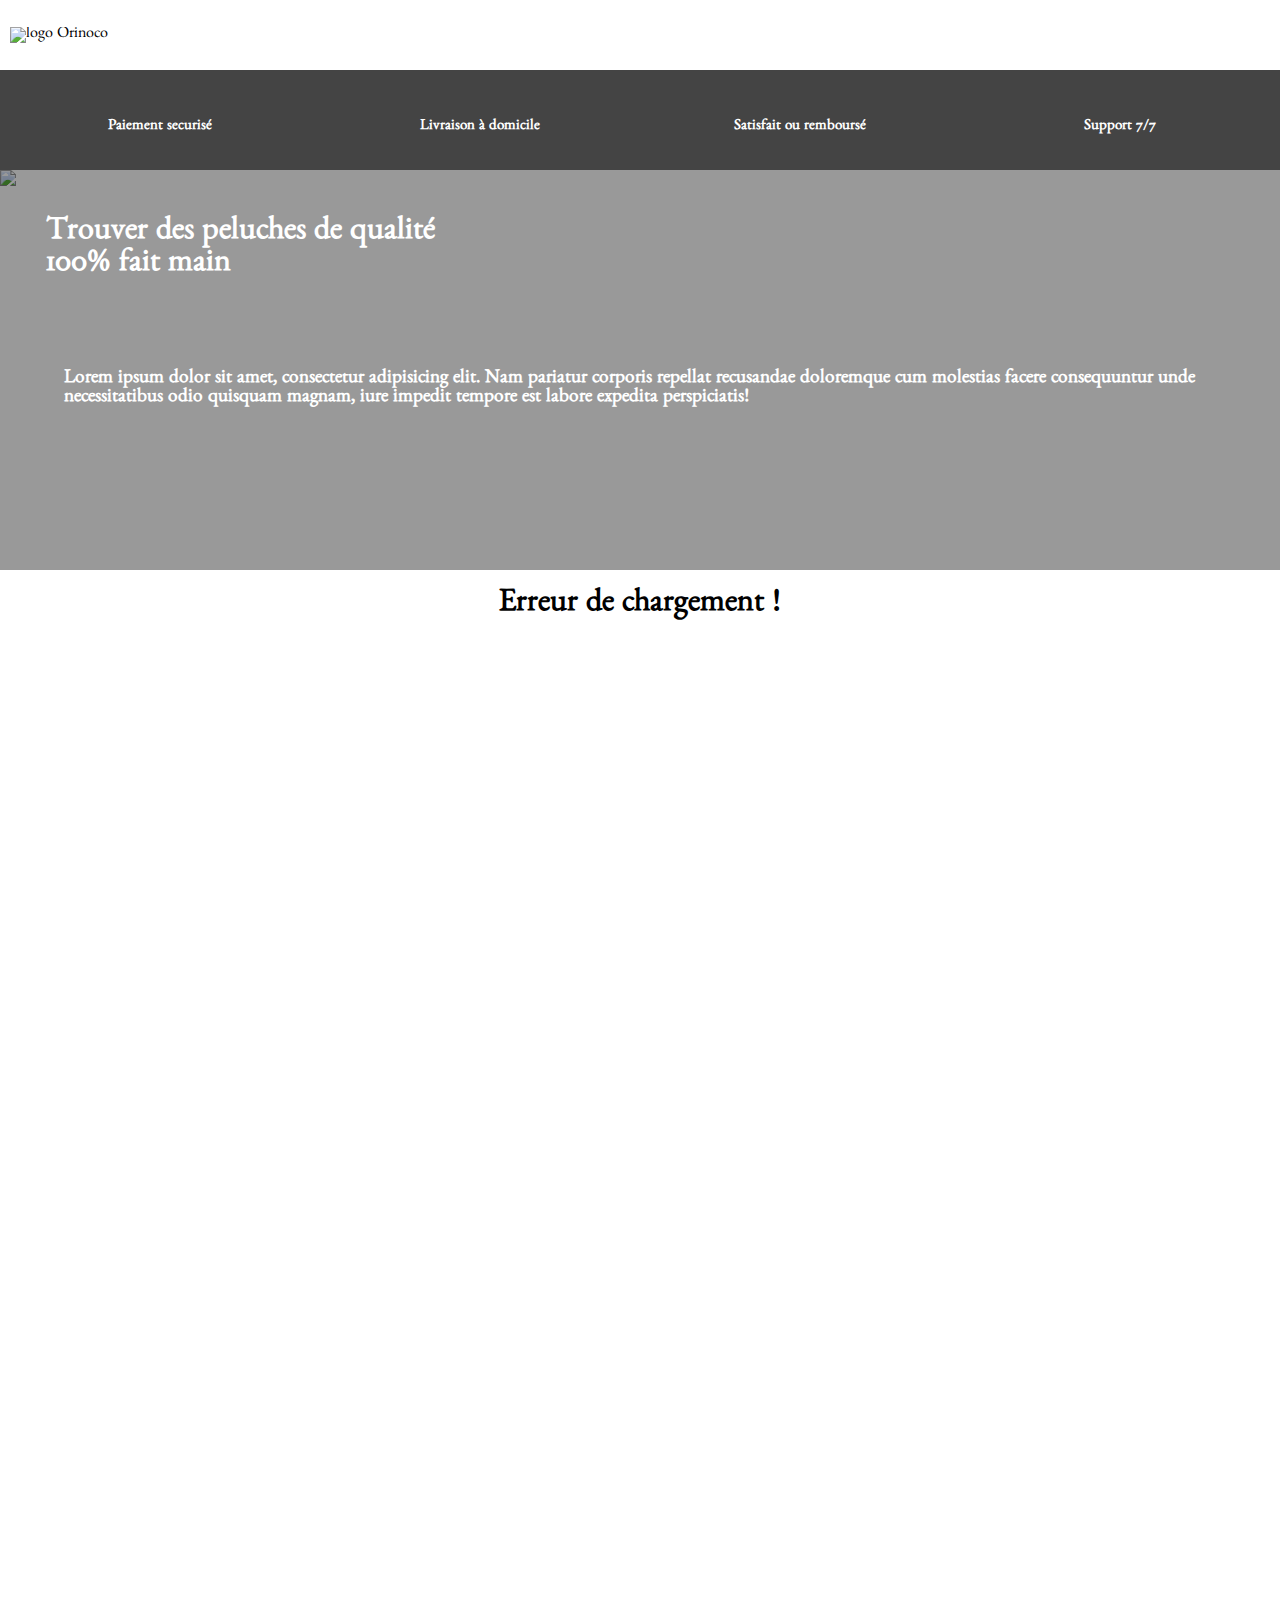
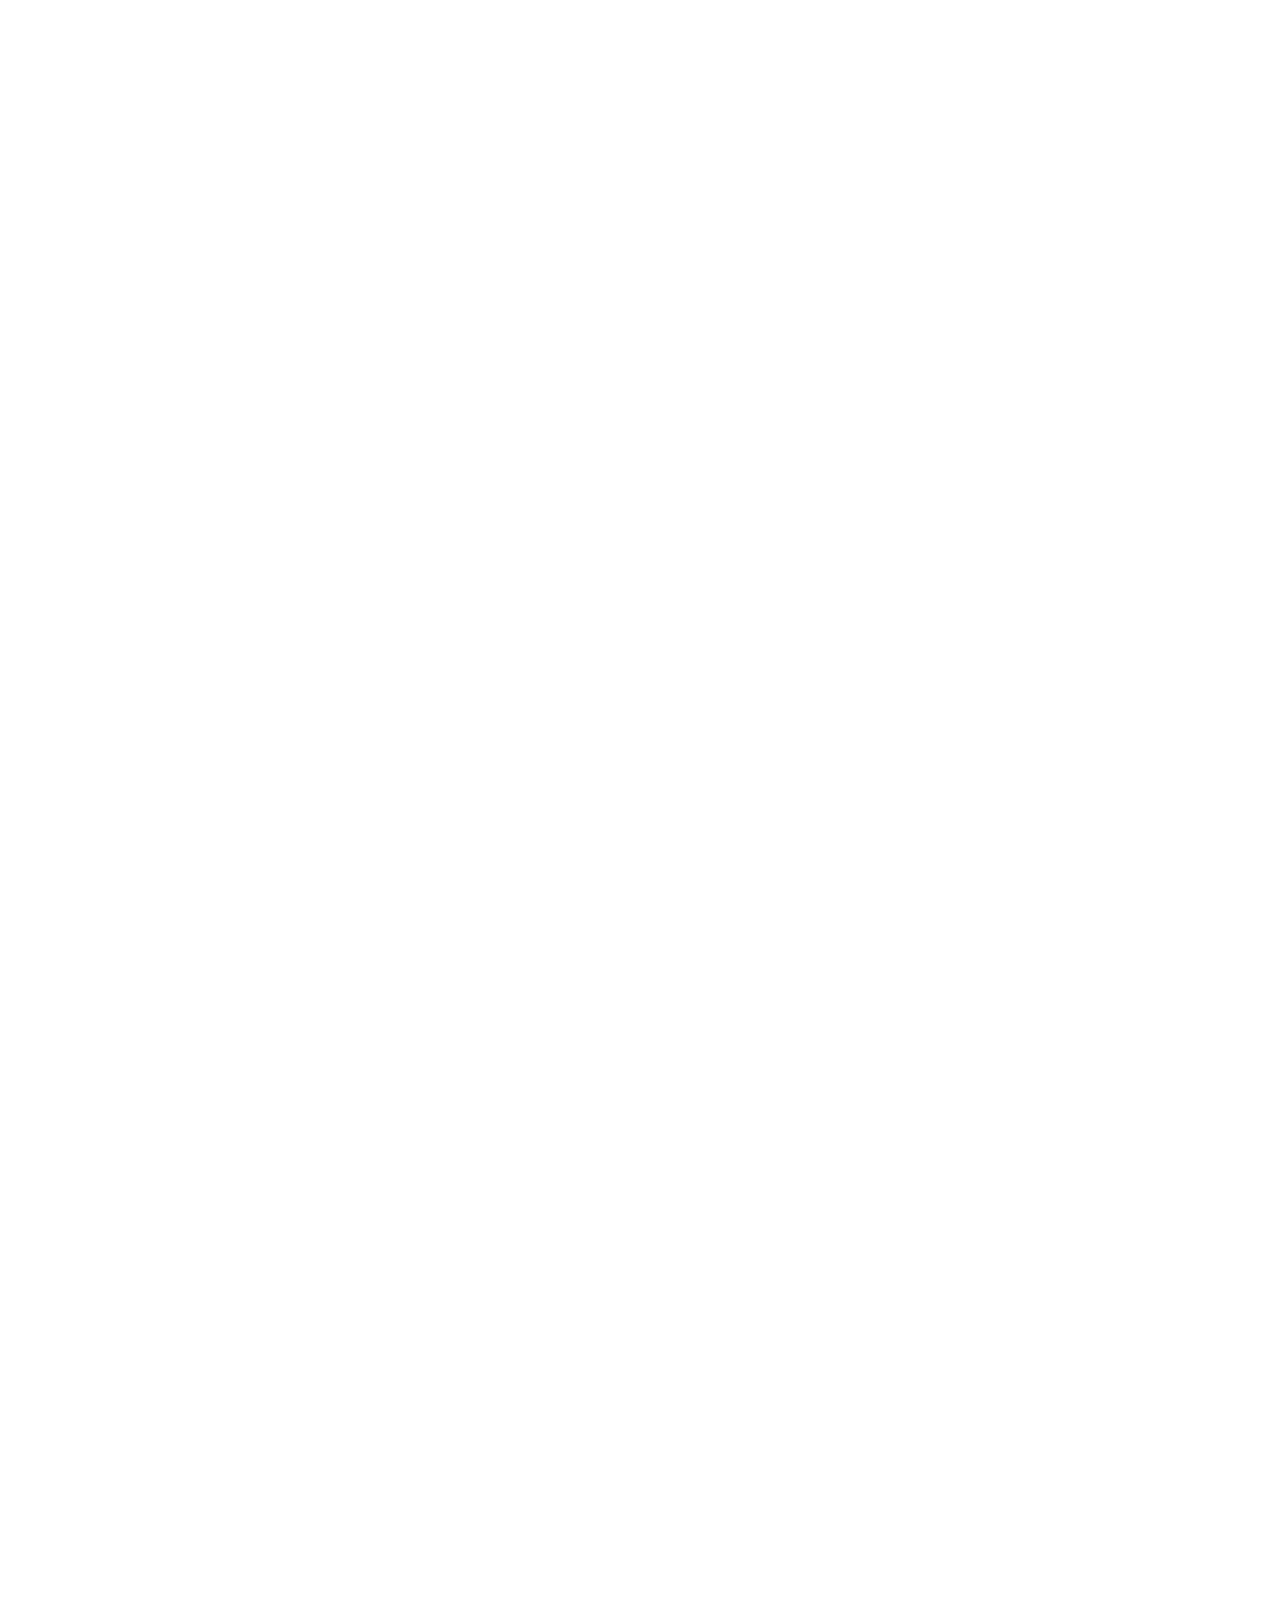
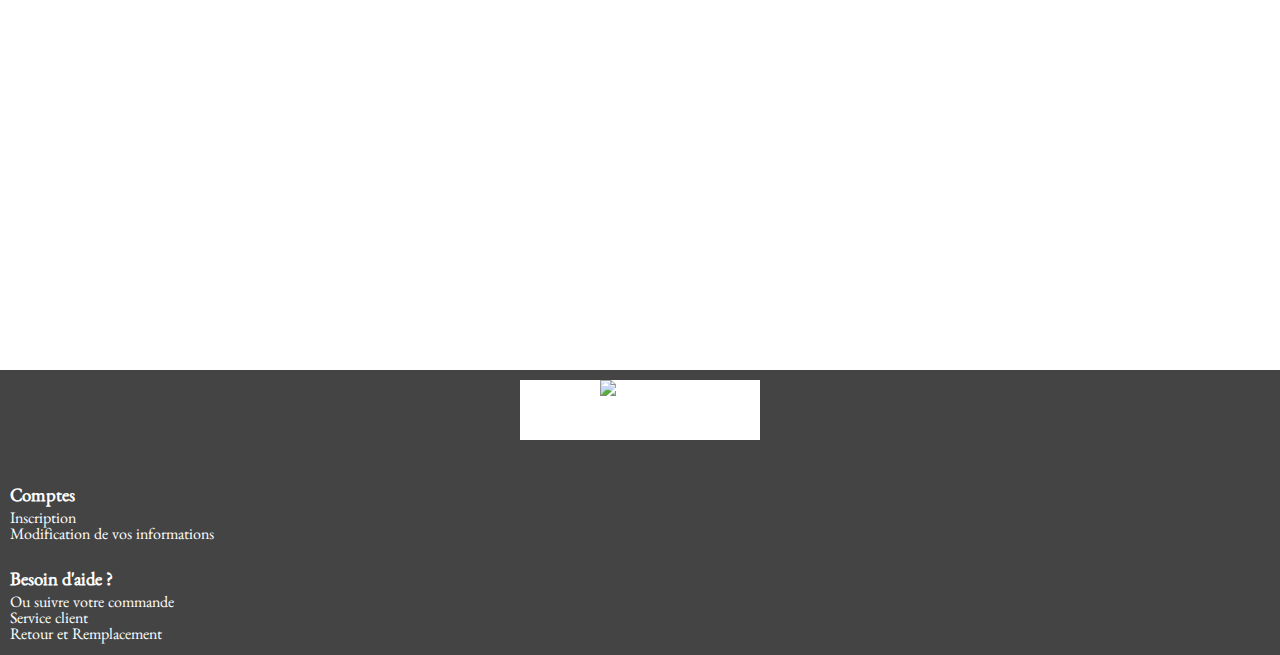
==== commit 32255f18: "correction hauteur de l'article produit" ====
--- a/front-end/index.html
+++ b/front-end/index.html
@@ -78,7 +78,7 @@
             <div class="footer">
                 <h3>Comptes</h3>
                 <ul>
-                    <li>Inscritpion</li>
+                    <li>Inscription</li>
                     <li>Modification de vos informations</li>
                 </ul>
             </div>
--- a/front-end/css/V.tablette.css
+++ b/front-end/css/V.tablette.css
@@ -28,7 +28,7 @@
 }
 .articleProduit{
     width: 70%;
-    height: 700px;
+    height: 750px;
     margin: 20px auto 12% auto;
 }
 
